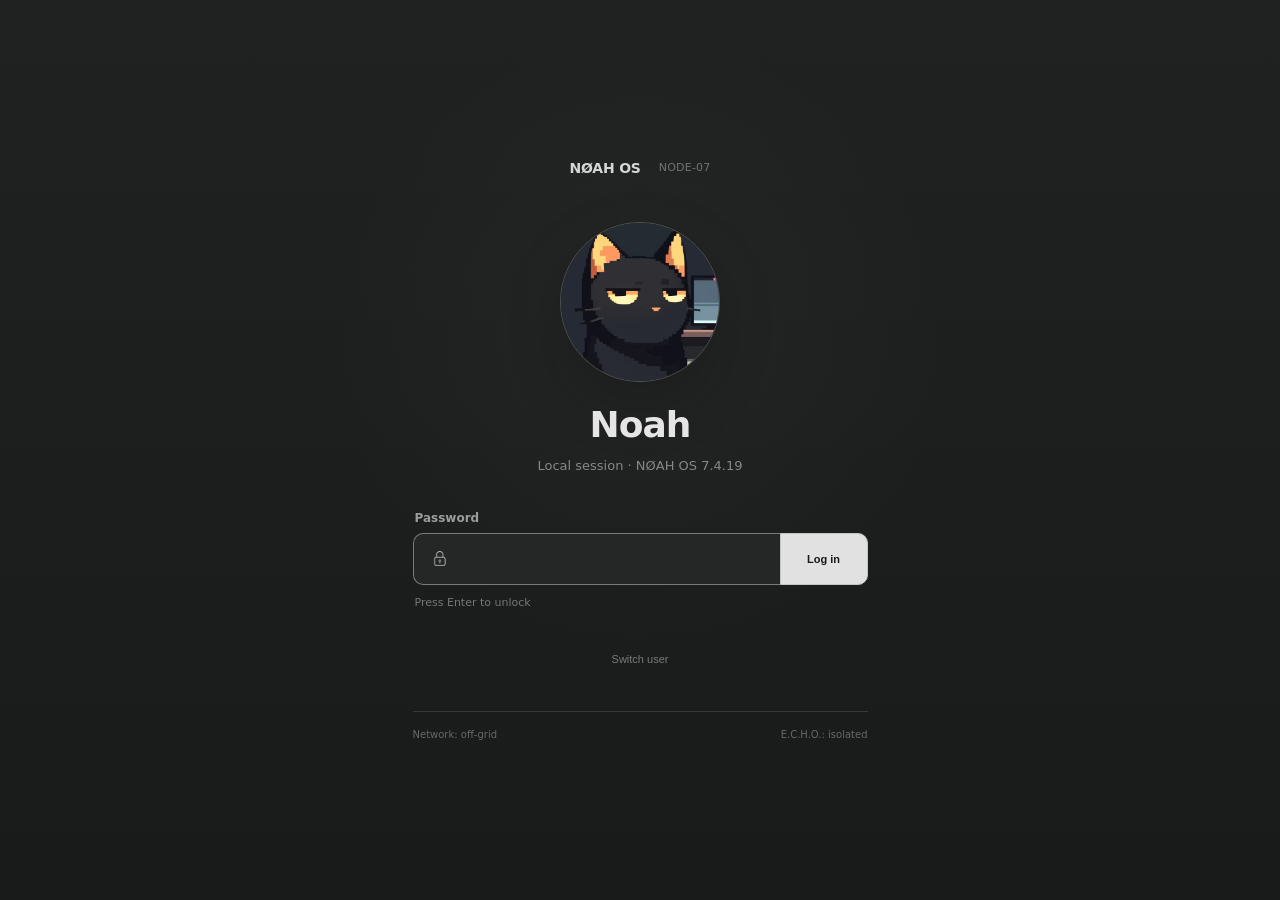
==== index.html @ 97aa7690 "Add files via upload" ====
<!DOCTYPE html>
<html lang="pt-BR">
<head>
<meta charset="utf-8">
<meta name="viewport" content="width=device-width,initial-scale=1">
<title>NØAH OS // NODE-07</title>
<link rel="icon" href="./favicon.svg">
<style>
*{box-sizing:border-box}
:root{color-scheme:dark}
html,body{
  margin:0;
  width:100%;
  height:100%;
  overflow:hidden;
  background:#181919;
  color:#e5e5e5;
  font-family:Inter,ui-sans-serif,system-ui,-apple-system,BlinkMacSystemFont,"Segoe UI",sans-serif;
}
body{
  background:
    radial-gradient(circle at 50% 38%,rgba(255,255,255,.028),transparent 38%),
    linear-gradient(180deg,#202121 0%,#191a1a 100%);
}
.login-shell{
  width:100%;
  height:100%;
  display:grid;
  place-items:center;
  padding:38px;
}
.login{
  width:min(455px,calc(100vw - 48px));
  text-align:center;
}
.os-brand{
  display:flex;
  justify-content:center;
  align-items:center;
  gap:18px;
  margin-bottom:46px;
  font-size:14px;
  font-weight:800;
  letter-spacing:-.015em;
  color:#d4d5d4;
}
.os-brand span{
  font-size:11px;
  font-weight:500;
  color:#707371;
  letter-spacing:.02em;
}
.avatar{
  width:160px;
  height:160px;
  margin:0 auto 24px;
  display:grid;
  place-items:center;
  border:1px solid #4c4f4d;
  border-radius:50%;
  background:rgba(255,255,255,.016);
  box-shadow:0 22px 58px rgba(0,0,0,.18);
}

.profile-image{
  width:100%;
  height:100%;
  border-radius:50%;
  object-fit:cover;
  object-position:56% 30%;
  display:block;
}

.echo .profile-image{
  width:100%;
  height:100%;
  border-radius:50%;
  object-fit:cover;
  object-position:56% 30%;
}
.name{
  margin:0;
  font-size:36px;
  line-height:1.08;
  font-weight:650;
  letter-spacing:-.028em;
}
.session-copy{
  margin:14px 0 38px;
  color:#858886;
  font-size:13px;
  font-weight:500;
}
.password-label{
  display:block;
  text-align:left;
  margin:0 0 8px 2px;
  color:#9b9d9c;
  font-size:12px;
  font-weight:600;
}
.password-row{
  display:grid;
  grid-template-columns:1fr 88px;
  height:52px;
}
.password-wrap{position:relative}
.password-icon{
  position:absolute;
  left:16px;
  top:50%;
  transform:translateY(-50%);
  width:22px;
  height:22px;
  opacity:.68;
  pointer-events:none;
}
.password-icon img{
  width:100%;
  height:100%;
  display:block;
  object-fit:contain;
}
input{
  width:100%;
  height:52px;
  border:1px solid #4c4f4d;
  border-right:0;
  border-radius:10px 0 0 10px;
  outline:none;
  background:#222323;
  color:#eee;
  padding:0 16px 0 55px;
  font-size:16px;
  letter-spacing:.065em;
}
input:focus{border-color:#777c79;background:#252626}
.login-btn{
  height:52px;
  border:1px solid #c3c5c3;
  border-radius:0 10px 10px 0;
  background:#e0e1e0;
  color:#181919;
  font-size:11px;
  font-weight:750;
  cursor:pointer;
}
.login-btn:hover:not(:disabled){background:#efefef}
.login-btn:disabled{opacity:.55;cursor:wait}
.hint-row{
  min-height:54px;
  padding:10px 2px 0;
  text-align:left;
}
.hint{color:#747775;font-size:11px;line-height:1.4}
.status{
  margin-top:7px;
  min-height:13px;
  color:#747775;
  font:700 9px ui-monospace,Consolas,monospace;
  letter-spacing:.05em;
  text-transform:uppercase;
}
.status.good{color:#91a397}
.status.bad{color:#b37b84}
.switch-user{
  margin-top:7px;
  border:0;
  background:none;
  padding:7px 0;
  color:#787b79;
  font-size:11px;
  cursor:pointer;
}
.switch-user:hover{color:#c4c6c4}
.footer{
  margin-top:39px;
  padding-top:17px;
  border-top:1px solid #363837;
  display:flex;
  justify-content:space-between;
  gap:20px;
  color:#666967;
  font-size:10px;
}
.echo .avatar{
  border-color:#5b464c;
  box-shadow:0 22px 60px rgba(53,12,21,.09);
}

.echo .name{letter-spacing:.065em;font-size:32px}
.echo .session-copy{color:#806f73}
.echo .status.good{color:#9a858a}

@media(max-height:760px){
  .login{width:min(420px,calc(100vw - 42px))}
  .os-brand{margin-bottom:31px;font-size:13px}
  .avatar{width:112px;height:112px;margin-bottom:18px}
  .echo .profile-image{padding:26px}
  .name{font-size:32px}
  .session-copy{margin:11px 0 29px;font-size:12px}
  .password-row{height:48px}
  input,.login-btn{height:48px}
  .footer{margin-top:27px}
}
@media(max-width:520px){
  .login-shell{padding:22px}
  .login{width:100%}
}
</style>
</head>
<body>
<main class="login-shell">
  <section class="login" id="loginPanel">
    <div class="os-brand">NØAH OS <span>NODE-07</span></div>

    <div class="avatar" aria-hidden="true">
      <img
        id="profileImage"
        class="profile-image"
        src="./noah-avatar.png"
        alt=""
      >
    </div>

    <h1 class="name" id="displayName">Noah</h1>
    <div class="session-copy" id="sessionCopy">Local session · NØAH OS 7.4.19</div>

    <form id="loginForm" autocomplete="off">
      <label class="password-label" for="password">Password</label>
      <div class="password-row">
        <div class="password-wrap">
          <span class="password-icon" aria-hidden="true">
            <img src="./login-key.svg" alt="">
          </span>
          <input id="password" type="password" autocomplete="current-password" autofocus>
        </div>
        <button class="login-btn" id="login" type="submit">Log in</button>
      </div>

      <div class="hint-row">
        <div class="hint">Press Enter to unlock</div>
        <div class="status" id="status"></div>
      </div>
    </form>

    <button class="switch-user" id="switchUser" type="button">Switch user</button>

    <div class="footer">
      <span id="networkText">Network: off-grid</span>
      <span id="systemText">E.C.H.O.: isolated</span>
    </div>
  </section>
</main>

<script>

(() => {
  "use strict";

  if (location.protocol === "file:") {
    const status = document.getElementById("status");
    status.textContent = "LOCAL NODE OFFLINE";
    status.className = "status bad";
    document.getElementById("login").disabled = true;
    return;
  }

  const API_KEY = "AIzaSyBF2SS3AannotAsRR8s4wFDlKZfdWnlaNU";
  const EMAILS = {
    noah: "noah-access@h40n-terminal.app",
    echo: "operator@h40n-terminal.app"
  };

  let role = "noah";

  const $ = id => document.getElementById(id);

  function readSession() {
    try {
      const data = JSON.parse(sessionStorage.getItem("noah.session") || "null");
      if (!data || !["noah","echo"].includes(data.role)) return null;
      if (!data.idToken || Number(data.expiresAt) <= Date.now() + 5000) return null;
      return data;
    } catch {
      return null;
    }
  }

  if (readSession()) {
    location.replace("./os.html");
    return;
  }

  function setRole(next) {
    role = next;
    const panel = $("loginPanel");
    const echo = role === "echo";

    panel.classList.toggle("echo", echo);
    $("displayName").textContent = echo ? "E.C.H.O." : "Noah";
    $("profileImage").src = echo ? "./echo-avatar.jpg" : "./noah-avatar.jpg";
    $("sessionCopy").textContent = echo
      ? "Internal session · E.C.H.O. process"
      : "Local session · NØAH OS 7.4.19";
    $("networkText").textContent = echo ? "Network: neural relay" : "Network: off-grid";
    $("systemText").textContent = echo ? "Host: N.ROOT" : "E.C.H.O.: isolated";
    $("status").textContent = "";
    $("status").className = "status";
    $("password").value = "";
    $("password").focus();
  }

  async function authenticate(password) {
    const controller = new AbortController();
    const timer = setTimeout(() => controller.abort(), 18000);

    try {
      if (location.hostname === "127.0.0.1" || location.hostname === "localhost") {
        const response = await fetch("/api/auth-login", {
          method:"POST",
          headers:{"content-type":"application/json"},
          body:JSON.stringify({role,password}),
          signal:controller.signal
        });

        const data = await response.json().catch(() => ({}));
        if (!response.ok) throw new Error(data.error || `HTTP_${response.status}`);
        return data;
      }

      const response = await fetch(
        `https://identitytoolkit.googleapis.com/v1/accounts:signInWithPassword?key=${encodeURIComponent(API_KEY)}`,
        {
          method:"POST",
          headers:{"content-type":"application/json"},
          body:JSON.stringify({
            email:EMAILS[role],
            password,
            returnSecureToken:true
          }),
          signal:controller.signal
        }
      );

      const data = await response.json().catch(() => ({}));
      if (!response.ok) throw new Error(data?.error?.message || `HTTP_${response.status}`);
      return data;
    } finally {
      clearTimeout(timer);
    }
  }

  function friendly(error) {
    const code = String(error?.message || "");
    if (error?.name === "AbortError") return "AUTH ROUTE TIMEOUT";
    if (/INVALID_LOGIN_CREDENTIALS|INVALID_PASSWORD|EMAIL_NOT_FOUND/.test(code)) return "INVALID SIGNATURE";
    if (/TOO_MANY_ATTEMPTS/.test(code)) return "ACCESS TEMPORARILY LOCKED";
    if (/USER_DISABLED/.test(code)) return "ACCOUNT DISABLED";
    if (/OPERATION_NOT_ALLOWED/.test(code)) return "EMAIL/PASSWORD AUTH DISABLED";
    if (/NETWORK|REQUEST_FAILED|Failed to fetch/i.test(code)) return "AUTH NETWORK UNAVAILABLE";
    return code || "AUTHENTICATION FAILED";
  }

  $("switchUser").addEventListener("click", () => {
    setRole(role === "noah" ? "echo" : "noah");
  });

  $("loginForm").addEventListener("submit", async event => {
    event.preventDefault();

    const password = $("password").value;
    if (!password) return;

    $("login").disabled = true;
    $("password").disabled = true;
    $("status").textContent = "VERIFYING";
    $("status").className = "status";

    try {
      const data = await authenticate(password);
      const expiresIn = Math.max(60, Number(data.expiresIn || 3600));

      sessionStorage.setItem("noah.session", JSON.stringify({
        role,
        idToken:data.idToken,
        expiresAt:Date.now() + expiresIn * 1000
      }));

      $("password").value = "";
      $("status").textContent = "SIGNATURE ACCEPTED";
      $("status").className = "status good";

      setTimeout(() => location.replace("./os.html"), 170);
    } catch (error) {
      $("status").textContent = friendly(error);
      $("status").className = "status bad";
      $("password").value = "";
      $("password").disabled = false;
      $("login").disabled = false;
      $("password").focus();
    }
  });

  setRole("noah");
})();

</script>
</body>
</html>
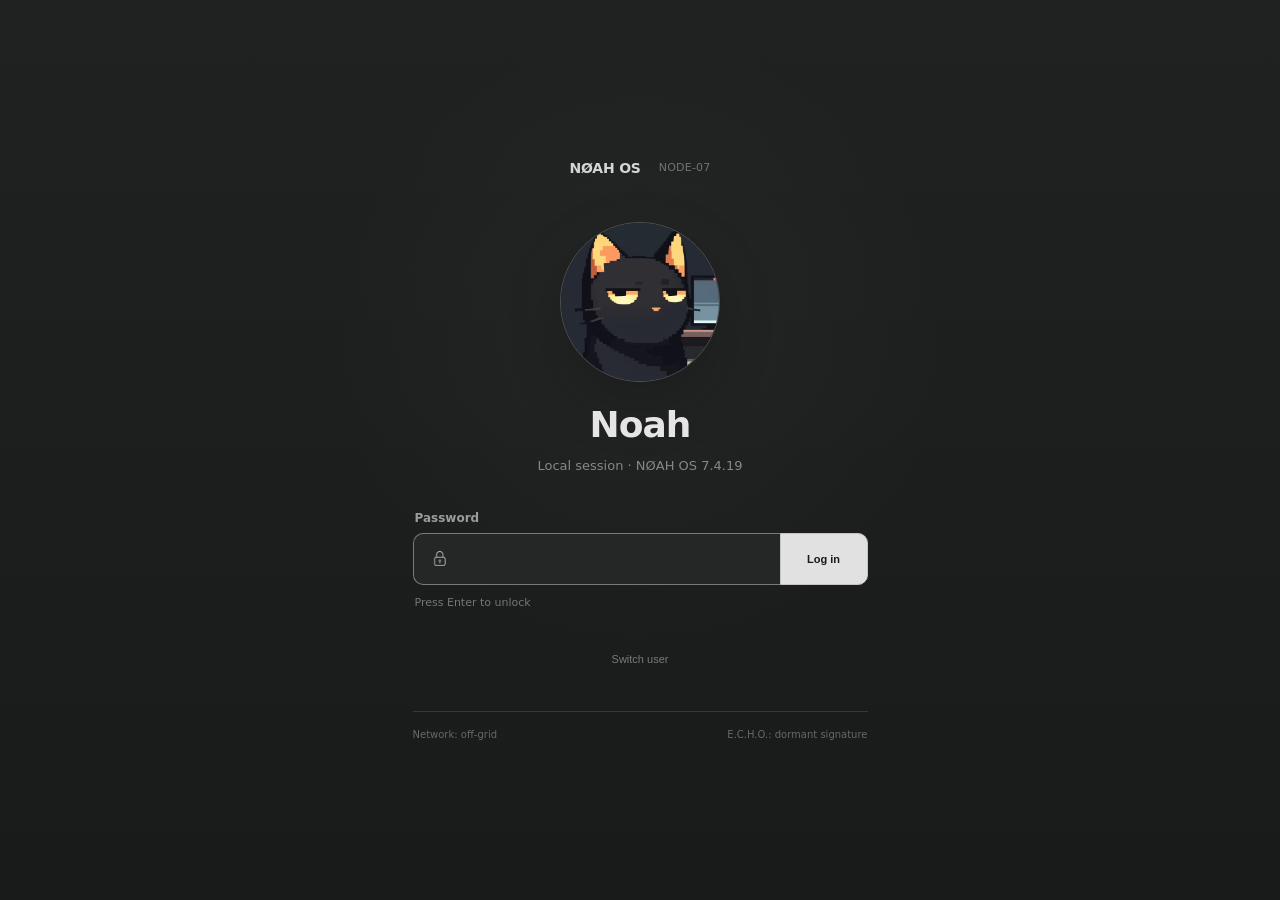
==== commit 09b6060e: "Add files via upload" ====
--- a/index.html
+++ b/index.html
@@ -248,7 +248,7 @@
 
     <div class="footer">
       <span id="networkText">Network: off-grid</span>
-      <span id="systemText">E.C.H.O.: isolated</span>
+      <span id="systemText">E.C.H.O.: dormant signature</span>
     </div>
   </section>
 </main>
@@ -304,7 +304,7 @@
       ? "Internal session · E.C.H.O. process"
       : "Local session · NØAH OS 7.4.19";
     $("networkText").textContent = echo ? "Network: neural relay" : "Network: off-grid";
-    $("systemText").textContent = echo ? "Host: N.ROOT" : "E.C.H.O.: isolated";
+    $("systemText").textContent = echo ? "Host: N.ROOT" : "E.C.H.O.: dormant signature";
     $("status").textContent = "";
     $("status").className = "status";
     $("password").value = "";
@@ -316,19 +316,6 @@
     const timer = setTimeout(() => controller.abort(), 18000);
 
     try {
-      if (location.hostname === "127.0.0.1" || location.hostname === "localhost") {
-        const response = await fetch("/api/auth-login", {
-          method:"POST",
-          headers:{"content-type":"application/json"},
-          body:JSON.stringify({role,password}),
-          signal:controller.signal
-        });
-
-        const data = await response.json().catch(() => ({}));
-        if (!response.ok) throw new Error(data.error || `HTTP_${response.status}`);
-        return data;
-      }
-
       const response = await fetch(
         `https://identitytoolkit.googleapis.com/v1/accounts:signInWithPassword?key=${encodeURIComponent(API_KEY)}`,
         {
